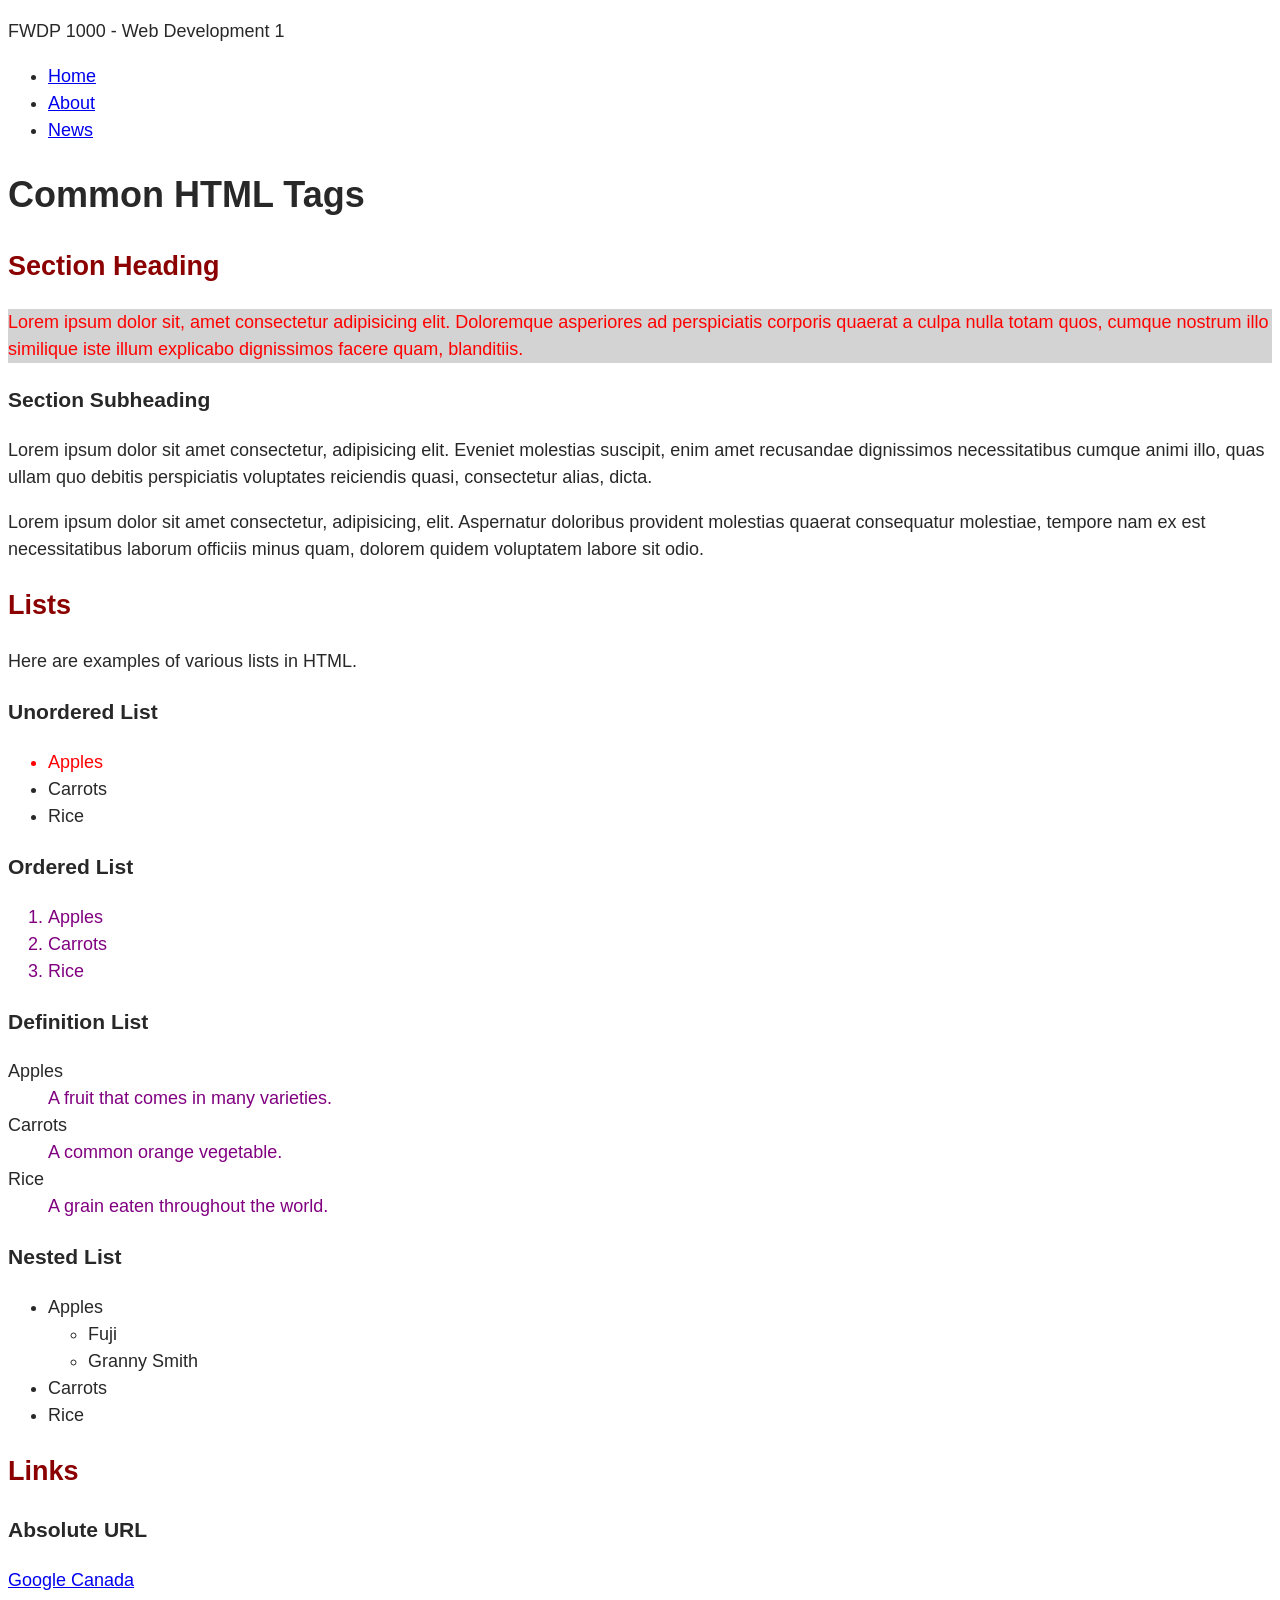
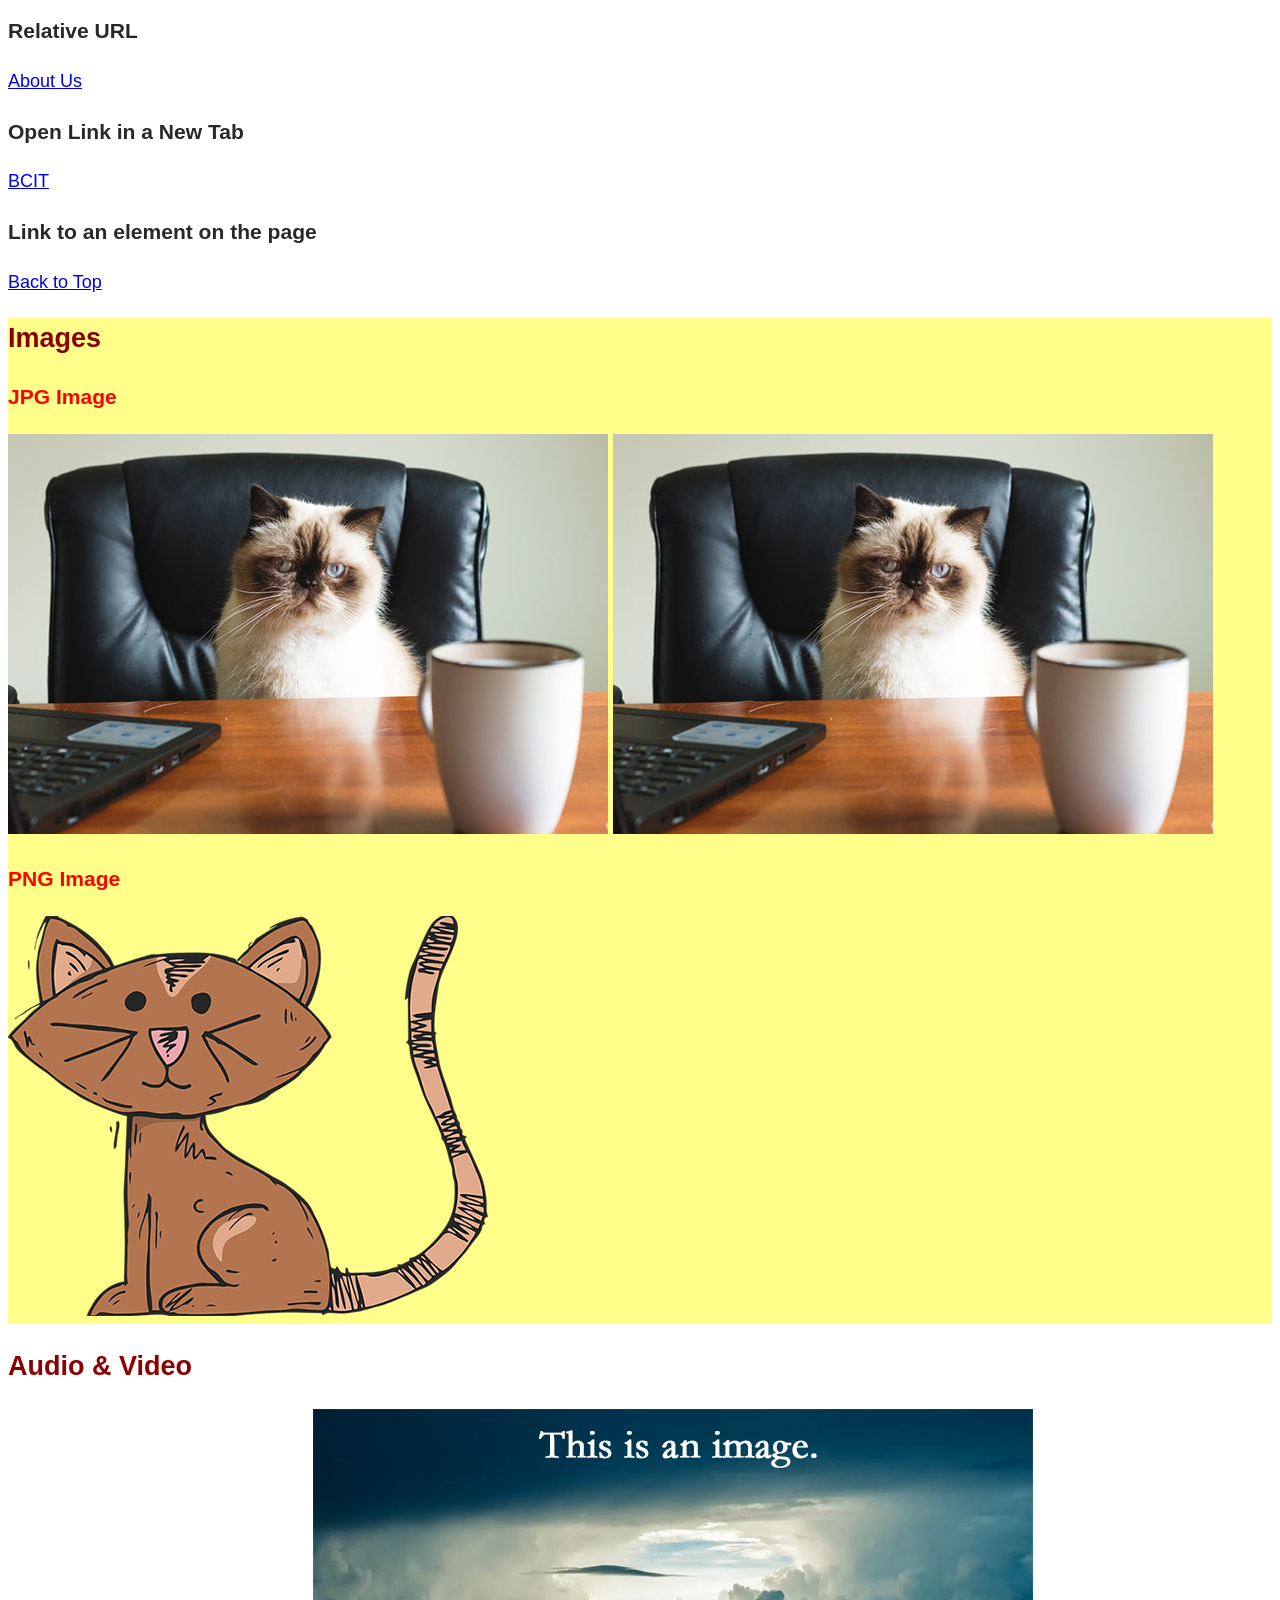
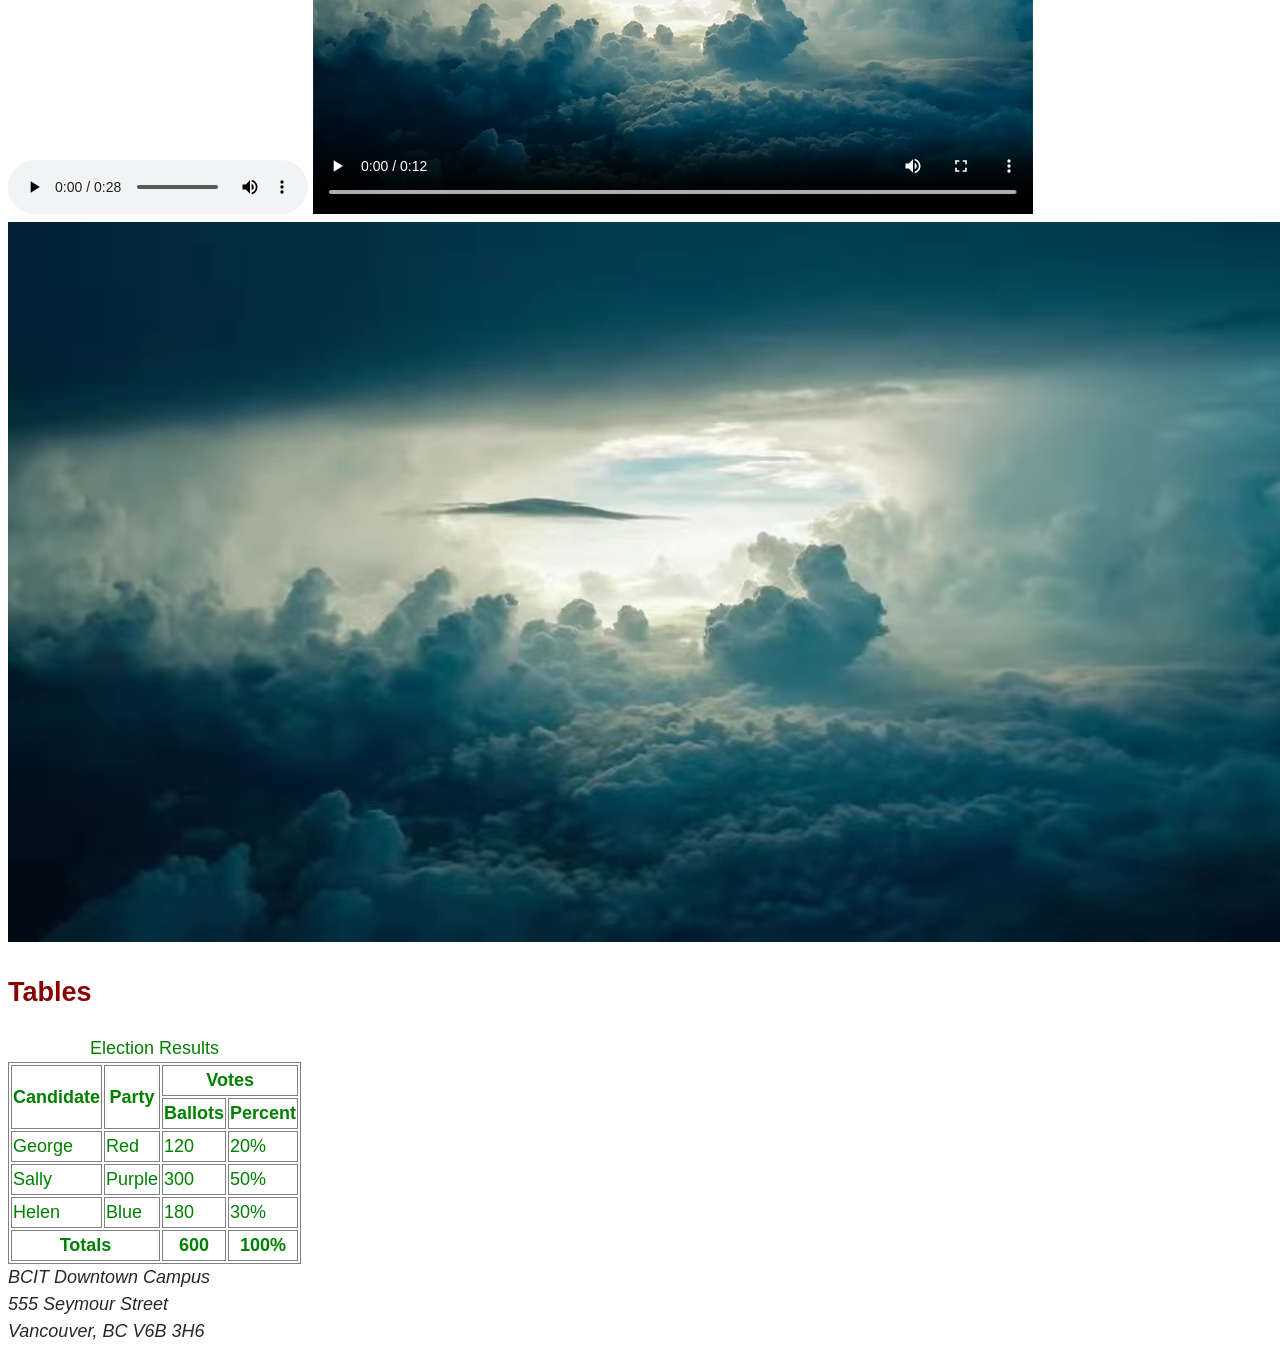
==== index.html @ 0436b858 "added started day 3 files" ====
<!doctype html>
<html lang="en">
<head>
	<meta charset="utf-8">
	<title>Common HTML Tags</title>
	<style>
		table, th, td {
			border: 1px solid gray;
		}
	</style>
	<link rel="stylesheet" href="styles/styles.css">
</head>

<body id="top">
	
	<header>
		<p>FWDP 1000 - Web Development 1</p>
		<nav>
			<ul>
				<li><a href="index.html">Home</a></li>
				<li><a href="about-us.html">About</a></li>
				<li><a href="news.html">News</a></li>
			</ul>
		</nav>
	</header>

	<main>
		<h1>Common HTML Tags</h1>
		
		<section>
			<h2>Section Heading</h2>
			<p class="warning bg-gray">Lorem ipsum dolor sit, amet consectetur adipisicing elit. Doloremque asperiores ad perspiciatis corporis quaerat a culpa nulla totam quos, cumque nostrum illo similique iste illum explicabo dignissimos facere quam, blanditiis.</p>

			<h3>Section Subheading</h3>
			<p>Lorem ipsum dolor sit amet consectetur, adipisicing elit. Eveniet molestias suscipit, enim amet recusandae dignissimos necessitatibus cumque animi illo, quas ullam quo debitis perspiciatis voluptates reiciendis quasi, consectetur alias, dicta.</p>

			<p>Lorem ipsum dolor sit amet consectetur, adipisicing, elit. Aspernatur doloribus provident molestias quaerat consequatur molestiae, tempore nam ex est necessitatibus laborum officiis minus quam, dolorem quidem voluptatem labore sit odio.</p>
		</section>

		<section>
			<h2>Lists</h2>
			<p>Here are examples of various lists in HTML.</p>

			<h3>Unordered List</h3>
			<ul>
				<li class="warning">Apples</li>
				<li>Carrots</li>
				<li>Rice</li>
			</ul>

			<h3>Ordered List</h3>
			<ol>
				<li>Apples</li>
				<li>Carrots</li>
				<li>Rice</li>
			</ol>

			<h3>Definition List</h3>
			<dl>
				<dt>Apples</dt>
				<dd>A fruit that comes in many varieties.</dd>

				<dt>Carrots</dt>
				<dd>A common orange vegetable.</dd>

				<dt>Rice</dt>
				<dd>A grain eaten throughout the world.</dd>
			</dl>

			<h3>Nested List</h3>
			<ul>
				<li>Apples
					<ul>
						<li>Fuji</li>
						<li>Granny Smith</li>
					</ul>
				</li>
				<li>Carrots</li>
				<li>Rice</li>
			</ul>
		</section>

		<section>
			<h2>Links</h2>

			<h3>Absolute URL</h3>	
			<p><a href="http://google.ca">Google Canada</a></p>

			<h3>Relative URL</h3>
			<p><a href="about-us.html">About Us</a></p>

			<h3>Open Link in a New Tab</h3>
			<p><a href="https://bcit.ca" target="_blank" rel="noopener noreferrer">BCIT</a></p>

			<h3>Link to an element on the page</h3>
			<p><a href="#top">Back to Top</a></p>
		</section>

		<section class="warning">
			<h2>Images</h2>

			<h3>JPG Image</h3>
			<img src="images/cat-photo.jpg" alt="A cat sitting at a desk">
			<img src="images/cat-photo.jpg" alt="A cat sitting at a desk">

			<h3>PNG Image</h3>
			<img src="images/cat-drawing.png" alt="A drawing of a cat">
		</section>

		<section>
			<h2>Audio & Video</h2>

			<audio controls>
				<source src="media/dialup-internet.mp3">
				Your browser does not support the audio element.
			</audio>

			<video width="720" controls poster="images/storm.jpg">
				<source src="media/storm.webm" type="video/webm">
				<source src="media/storm.mp4" type="video/mp4">
				Your browser does not support the video element.
			</video>

			<video autoplay muted loop playsinline >
				<source src="media/storm.webm" type="video/webm">
				<source src="media/storm.mp4" type="video/mp4">
				Your browser does not support the video element.
			</video>
		</section>

		<section class="section-table">
			<h2>Tables</h2>

			<table class="table-custom">
				<caption>Election Results</caption>
				<thead>
					<tr>
						<th rowspan="2">Candidate</th>
						<th rowspan="2">Party</th>
						<th colspan="2">Votes</th>
					</tr>
					<tr>
						<th>Ballots</th>
						<th>Percent</th>
					</tr>
				</thead>
				<tbody>
					<tr>
						<td>George</td>
						<td>Red</td>
						<td>120</td>
						<td>20%</td>
					</tr>
					<tr>
						<td>Sally</td>
						<td>Purple</td>
						<td>300</td>
						<td>50%</td>
					</tr>
					<tr>
						<td>Helen</td>
						<td>Blue</td>
						<td>180</td>
						<td>30%</td>
					</tr>
				</tbody>
				<tfoot>
					<tr>
						<th colspan="2">Totals</th>
						<th>600</th>
						<th>100%</th>
					</tr>
				</tfoot>
			</table>
		</section>
		
	</main>

	<footer>
		<address>
			BCIT Downtown Campus<br>
			555 Seymour Street<br>
			Vancouver, BC V6B 3H6<br>
		</address>
	</footer>

</body>
</html>
---- styles/styles.css ----
body {
	font-family: Arial,"Helvetica Neue",Helvetica,sans-serif;
	font-size: 18px;
	font-weight: 400;
	line-height: 1.5;
	color: rgb(40, 40, 40);
}

h2 {
	color: darkred;
}

.warning {
	color: #ff0000;
}

.bg-gray {
	background-color: lightgray;
}

ol li,
dd {
	color: purple;
}

section.warning {
	background-color: #ffff0075;
}

.table-custom {
	color: green;
}

table {
	color: orange;
}
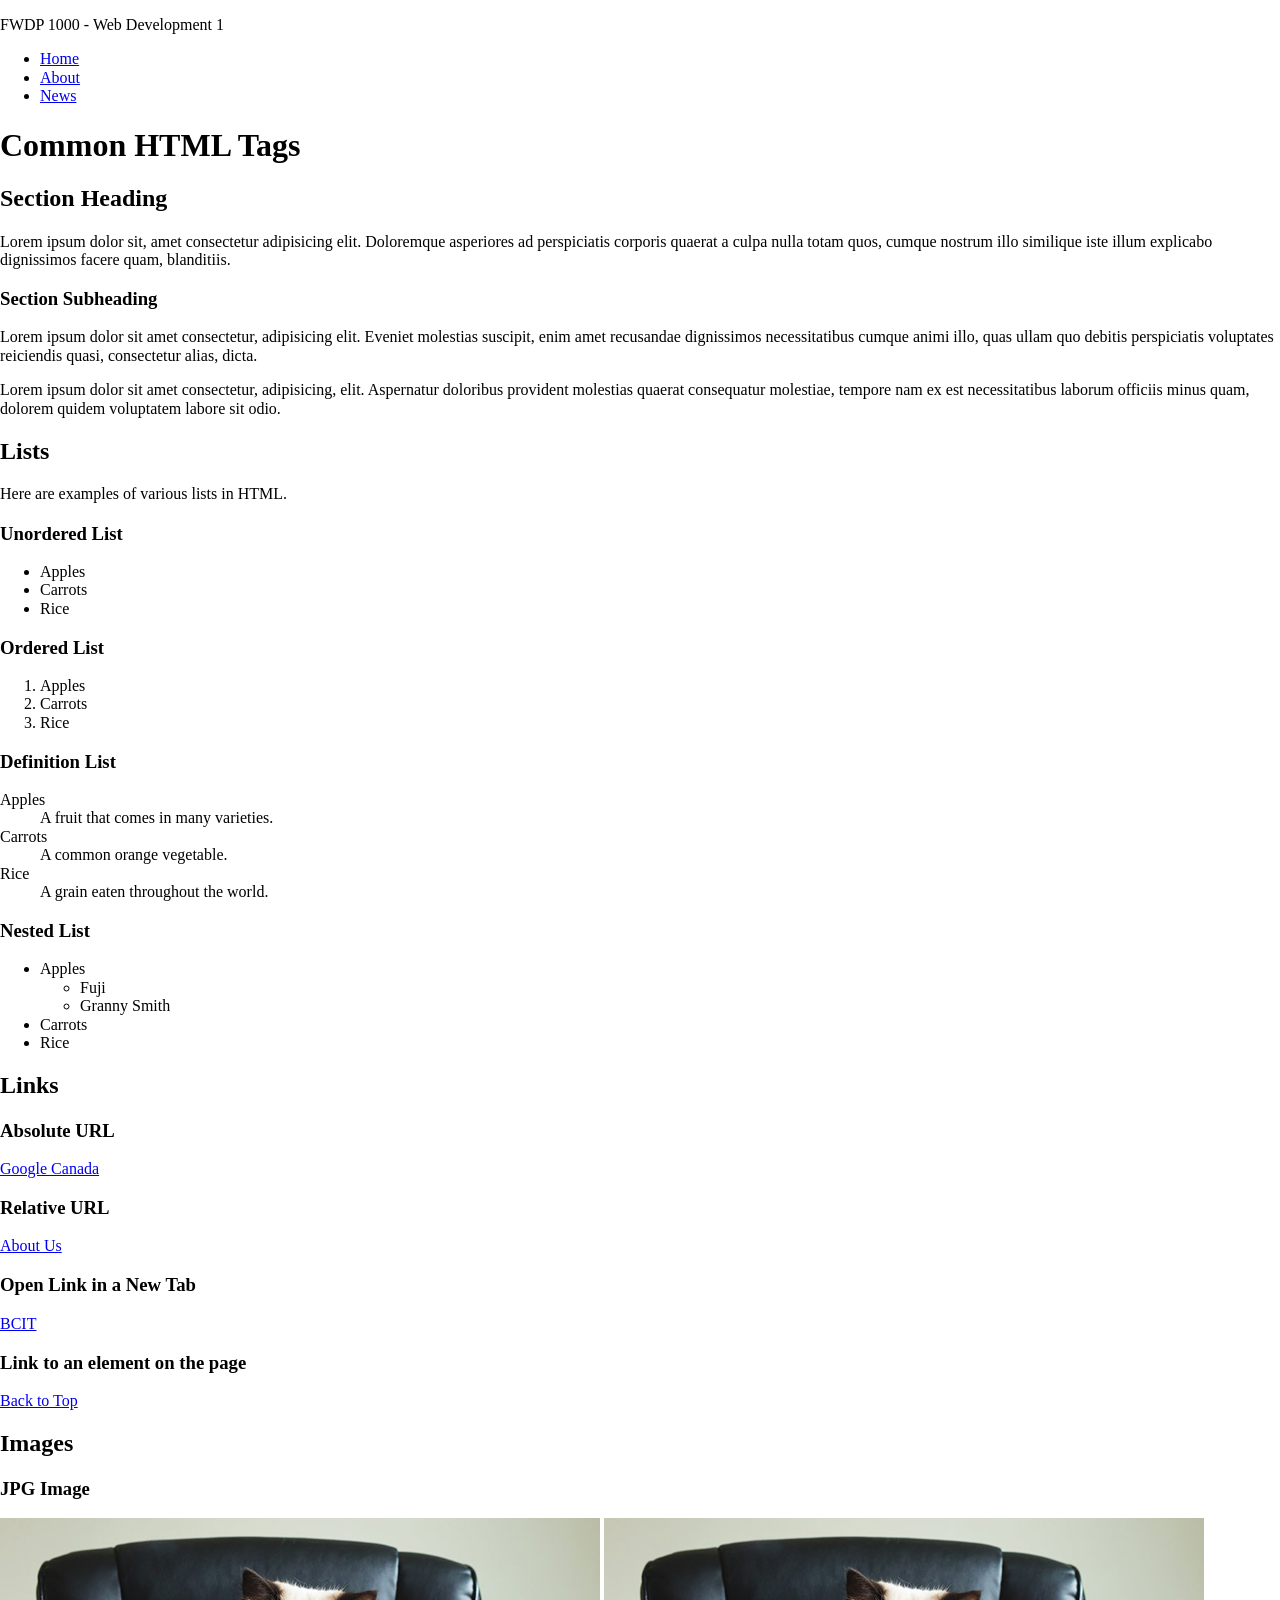
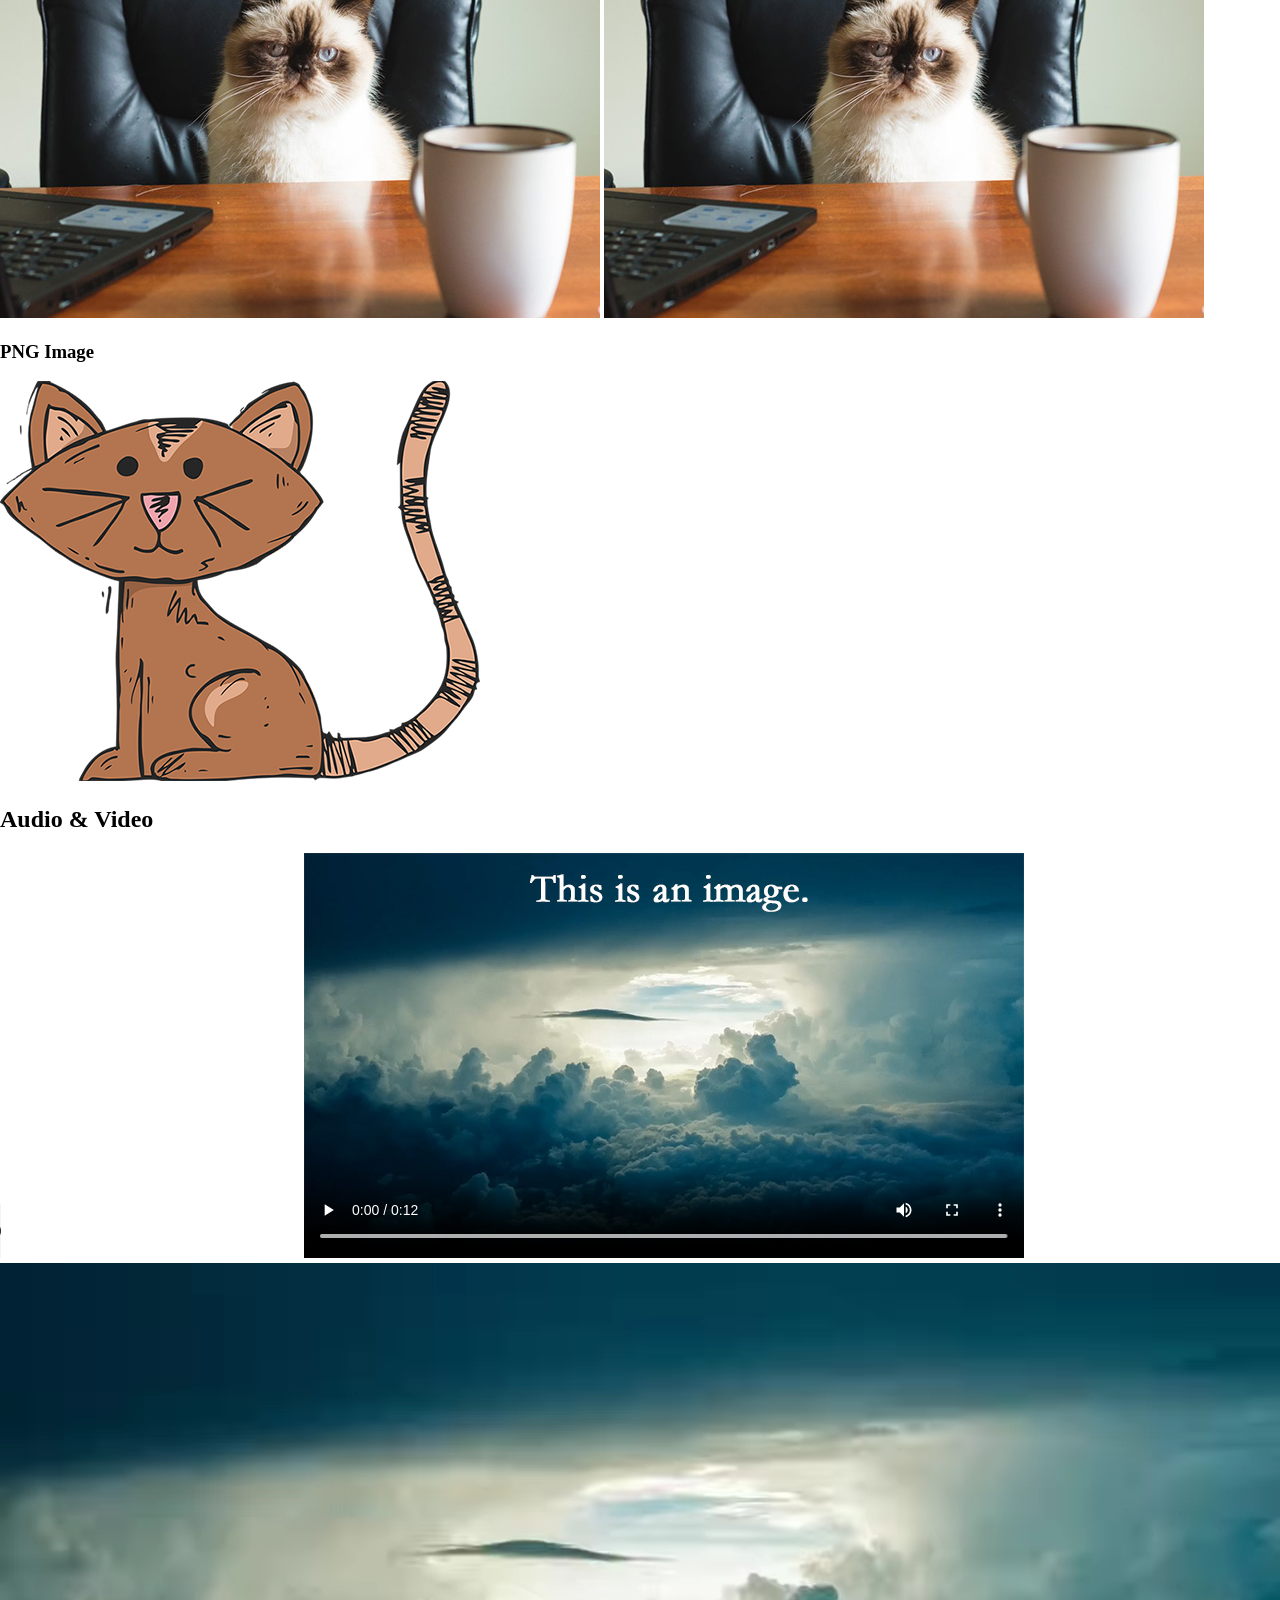
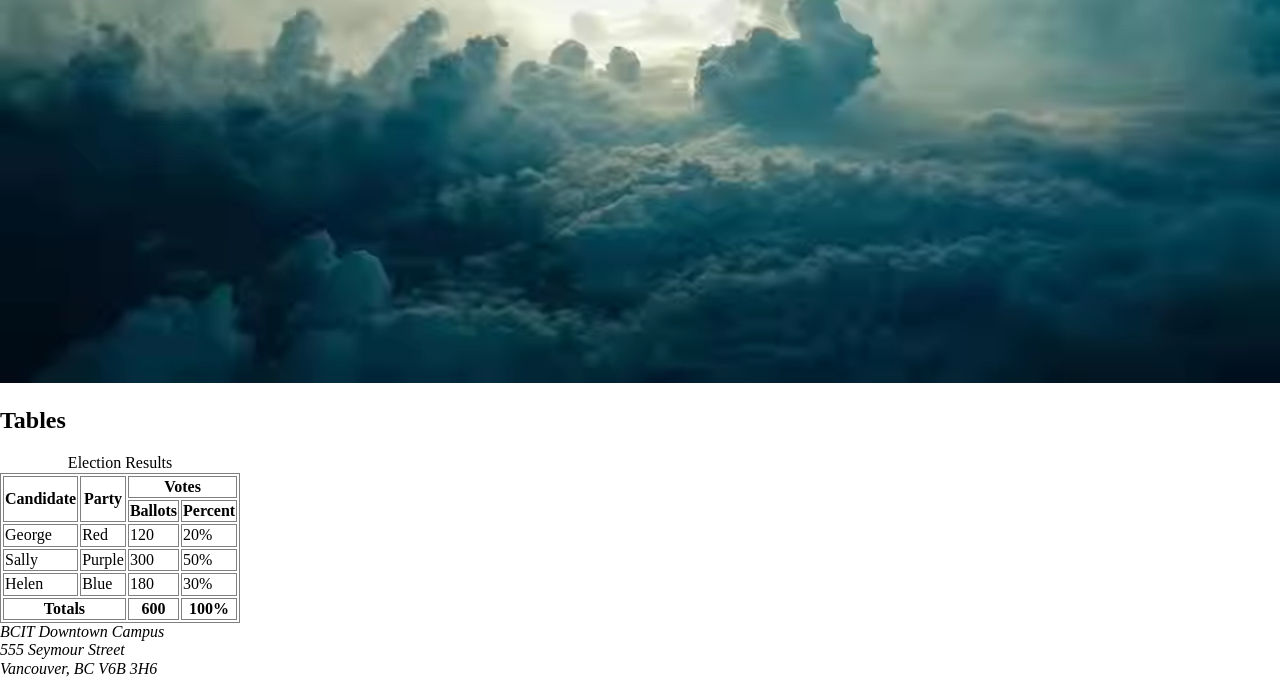
==== commit a5d3a26b: "added a stylesheet for css" ====
--- a/index.html
+++ b/index.html
@@ -8,6 +8,7 @@
 			border: 1px solid gray;
 		}
 	</style>
+	<link rel="stylesheet" href="styles/normalize-fwd.css"
 	<link rel="stylesheet" href="styles/styles.css">
 </head>
 
--- a/styles/styles.css
+++ b/styles/styles.css
@@ -1,4 +1,14 @@
+html {
+	box-sizing: border-box;
+}
+
+*, *::after, *::before {
+	box-sizing: inherit;
+}
+
 body {
+	max-width: 31.25rem;
+	margin: 0 auto;
 	font-family: Arial,"Helvetica Neue",Helvetica,sans-serif;
 	font-size: 18px;
 	font-weight: 400;
@@ -10,8 +20,37 @@
 	color: darkred;
 }
 
+a {
+	color: green;
+}
+
+a:visited {
+	color: #003800;
+}
+
+a:hover,
+a:focus {
+	color: #003800;
+	color: white
+}
+
+a:focus {
+	color: #003800;
+}
+
+a:active {
+	color: #e39645;
+}
+nav li {
+	display: inline-block;
+}
+
 .warning {
 	color: #ff0000;
+}
+
+section.warning img {
+	display: block;
 }
 
 .bg-gray {
@@ -34,3 +73,13 @@
 table {
 	color: orange;
 }
+
+.section-table {
+	background-color: lightgrey;
+	padding-top: 1rem; 
+	padding-bottom: 3rem;
+	padding-right: 2rem; 
+	padding-left: 1rem 2rem 3rem 4rem; 
+	margin: 2rem;
+}
+
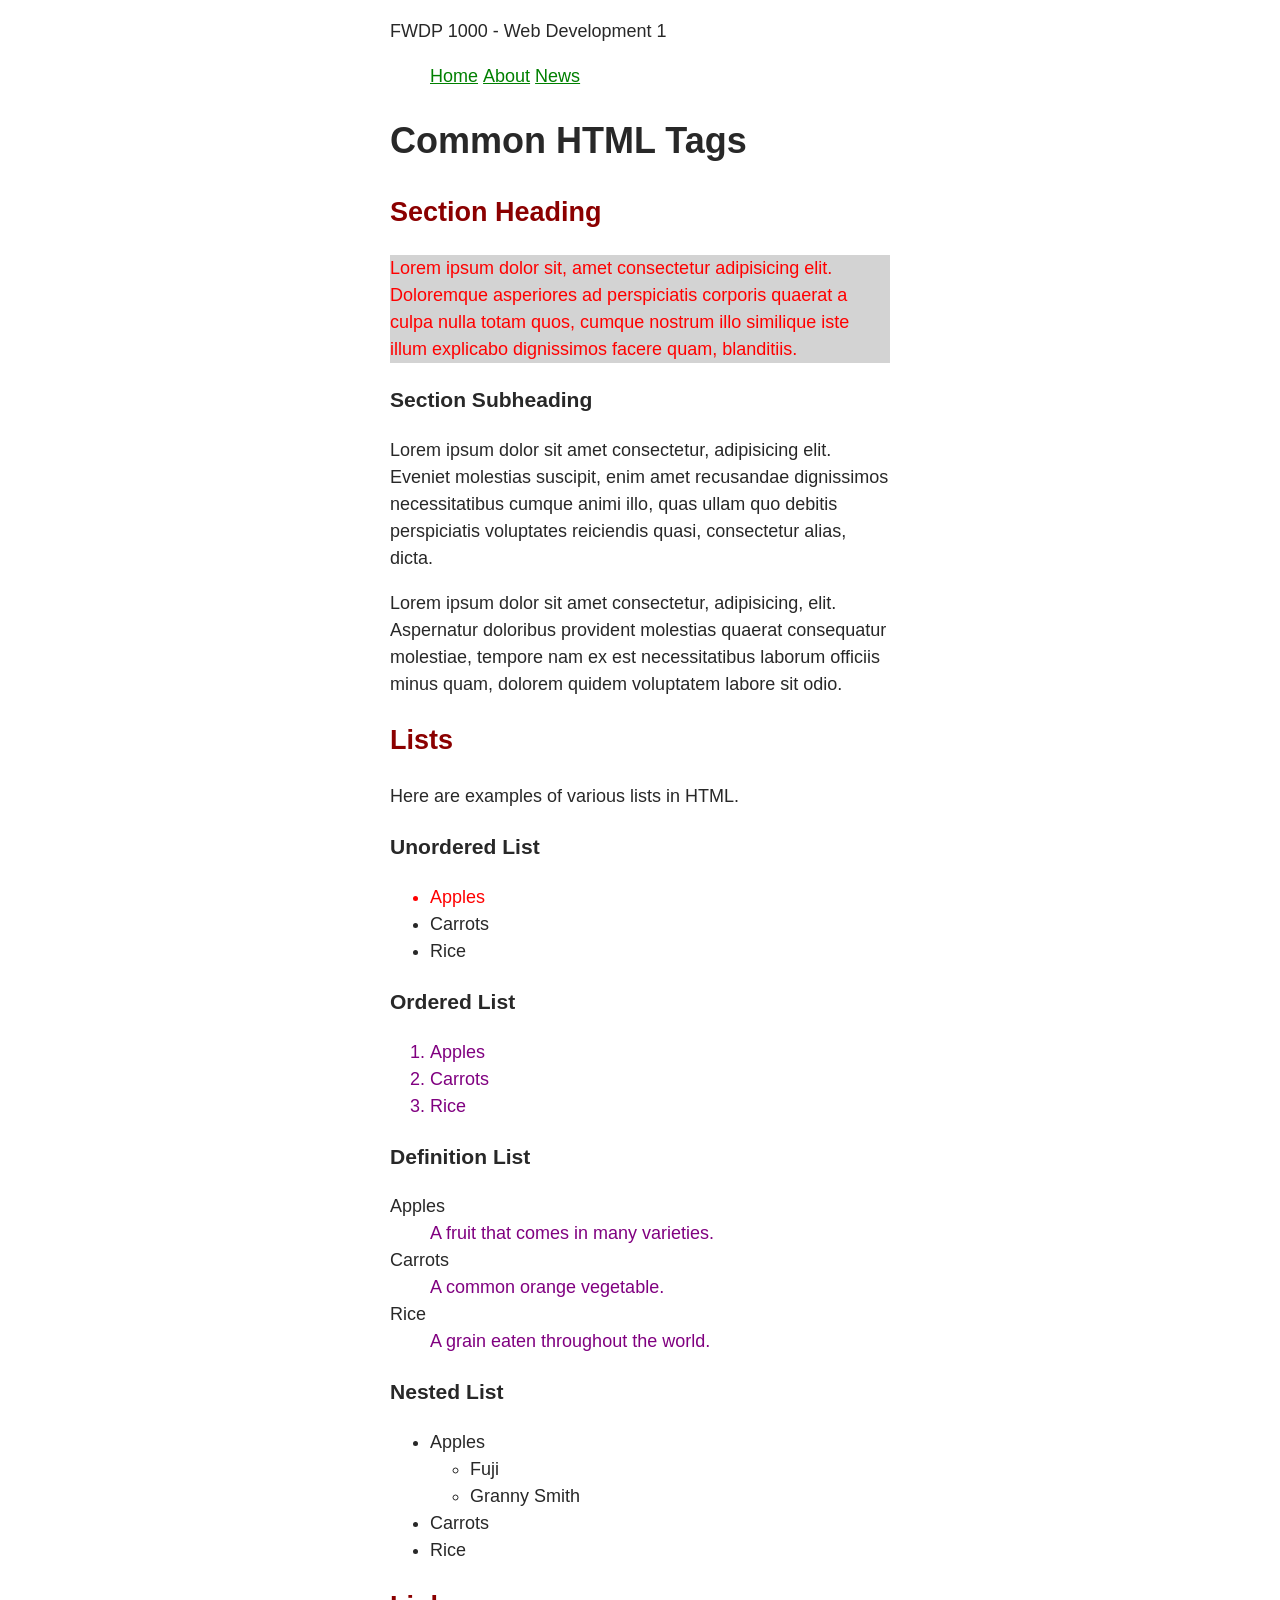
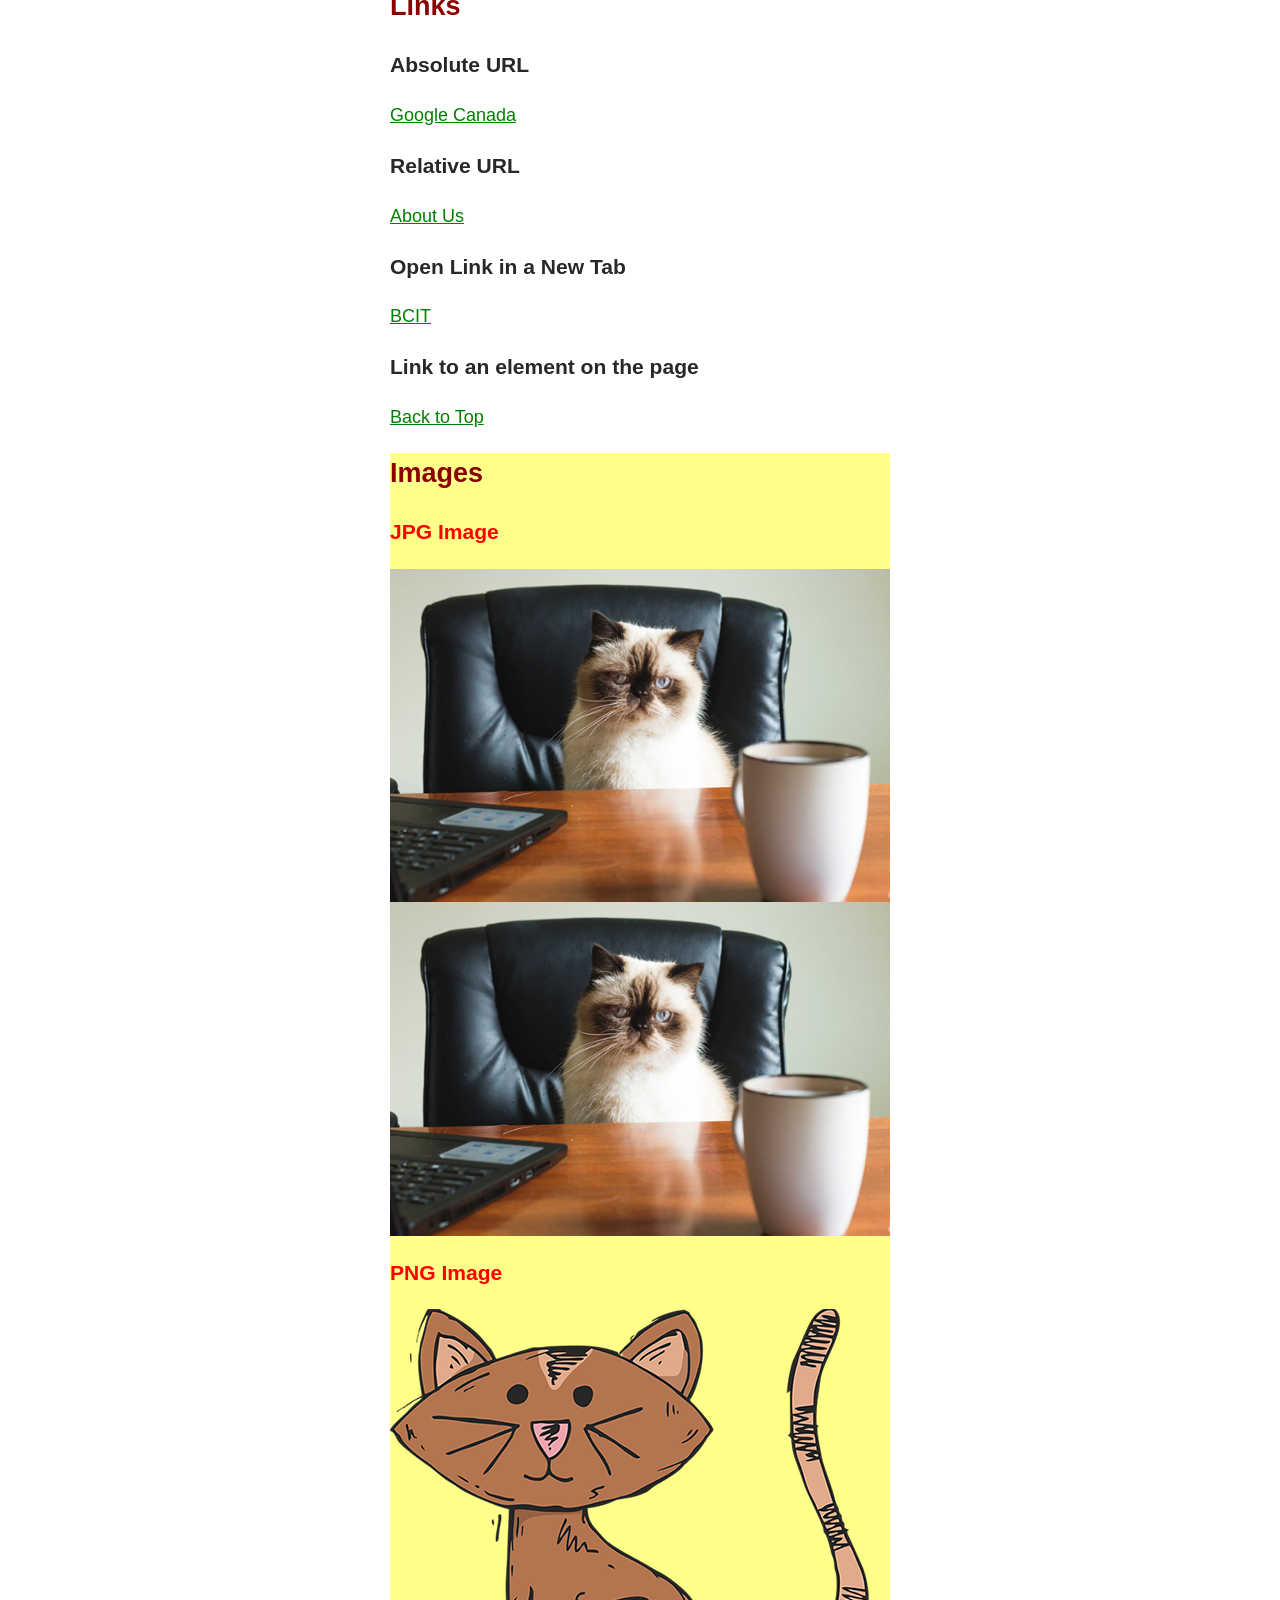
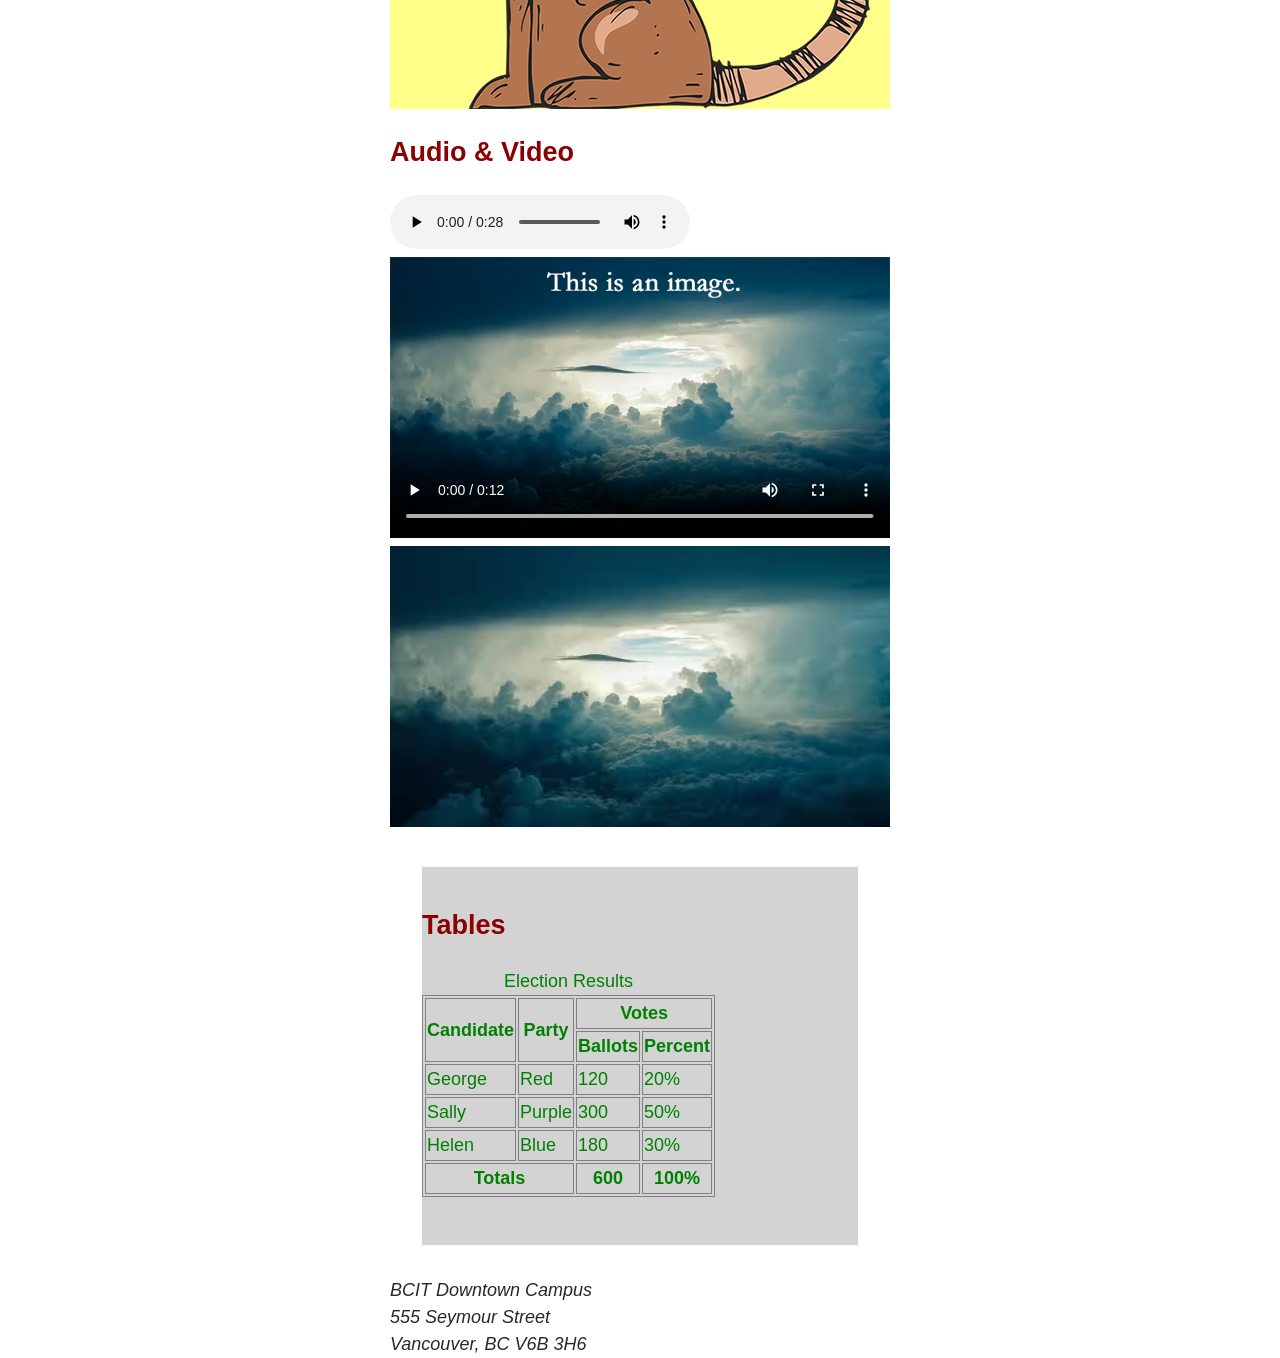
==== commit 9d03c678: "added services.html to day-03 folder, added both css style sheets. linked both stylesheets." ====
--- a/index.html
+++ b/index.html
@@ -8,7 +8,7 @@
 			border: 1px solid gray;
 		}
 	</style>
-	<link rel="stylesheet" href="styles/normalize-fwd.css"
+	<link rel="stylesheet" href="styles/normalize-fwd.css">
 	<link rel="stylesheet" href="styles/styles.css">
 </head>
 
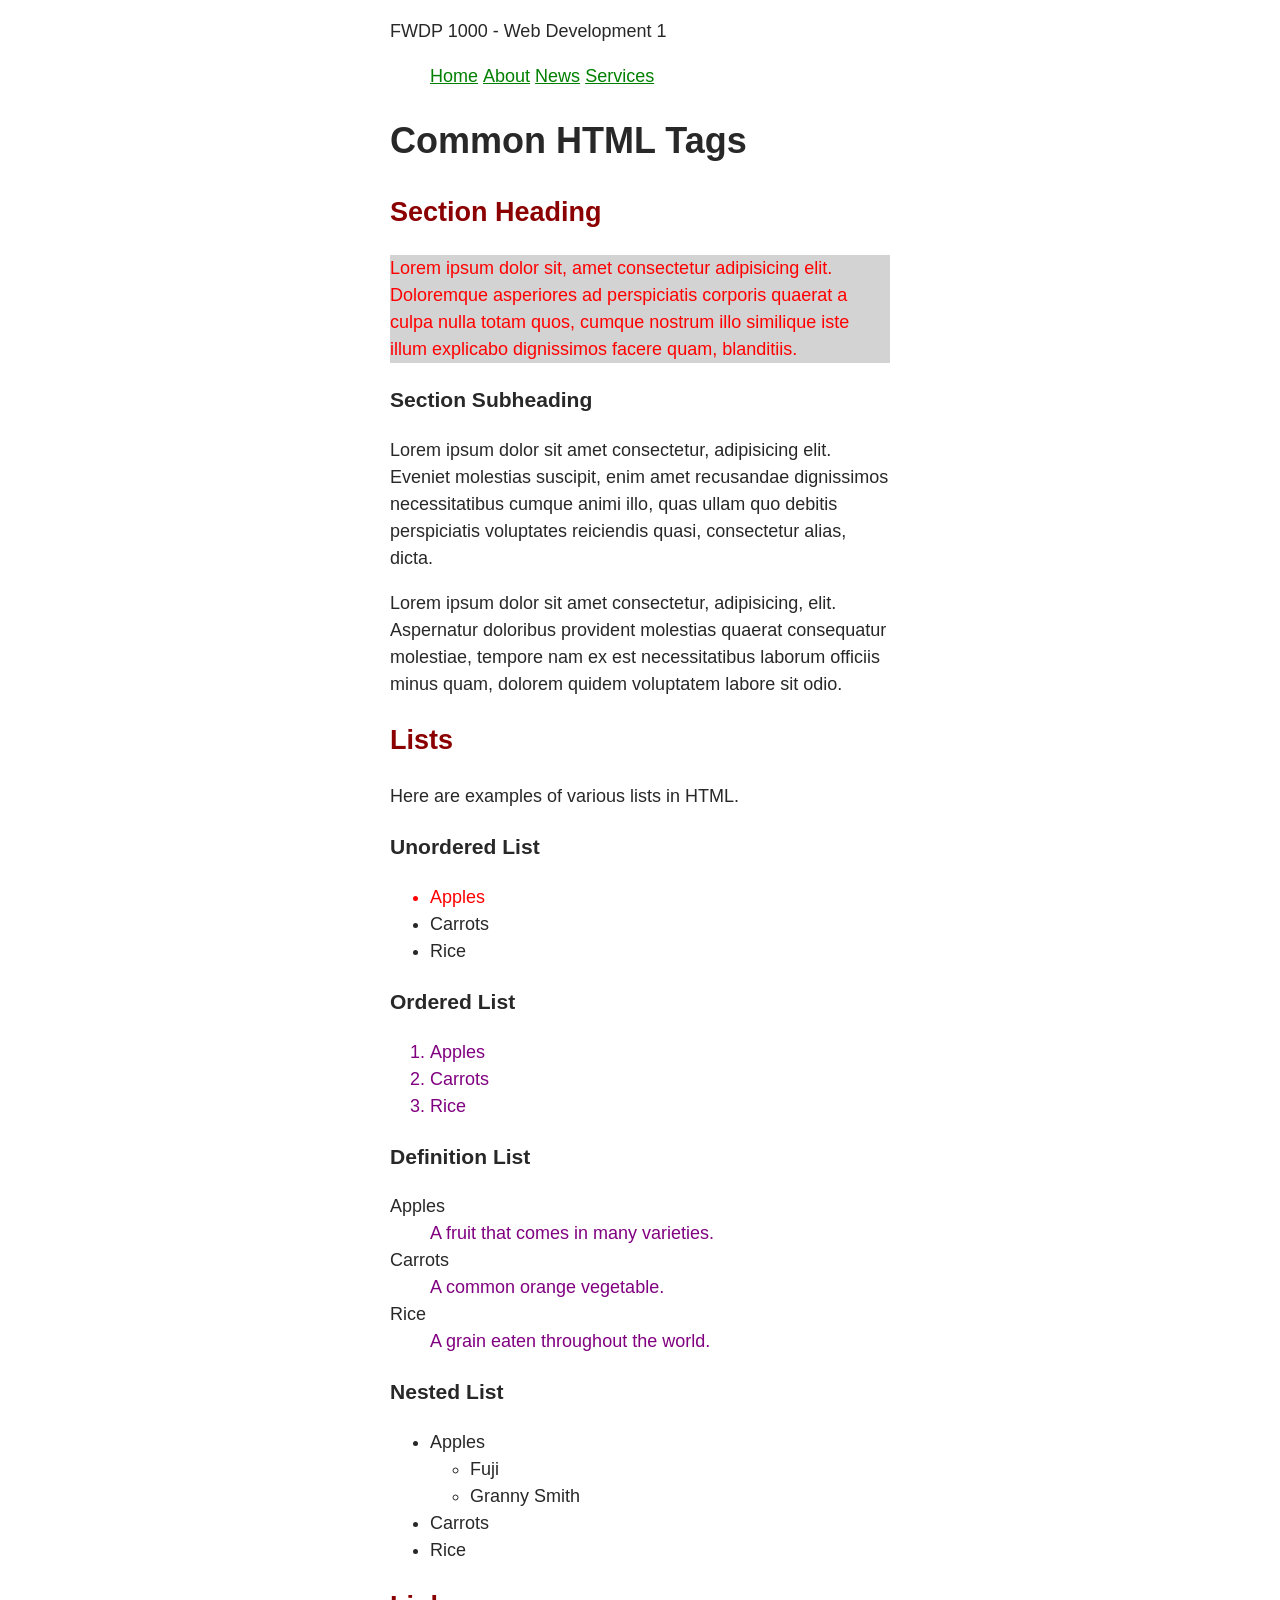
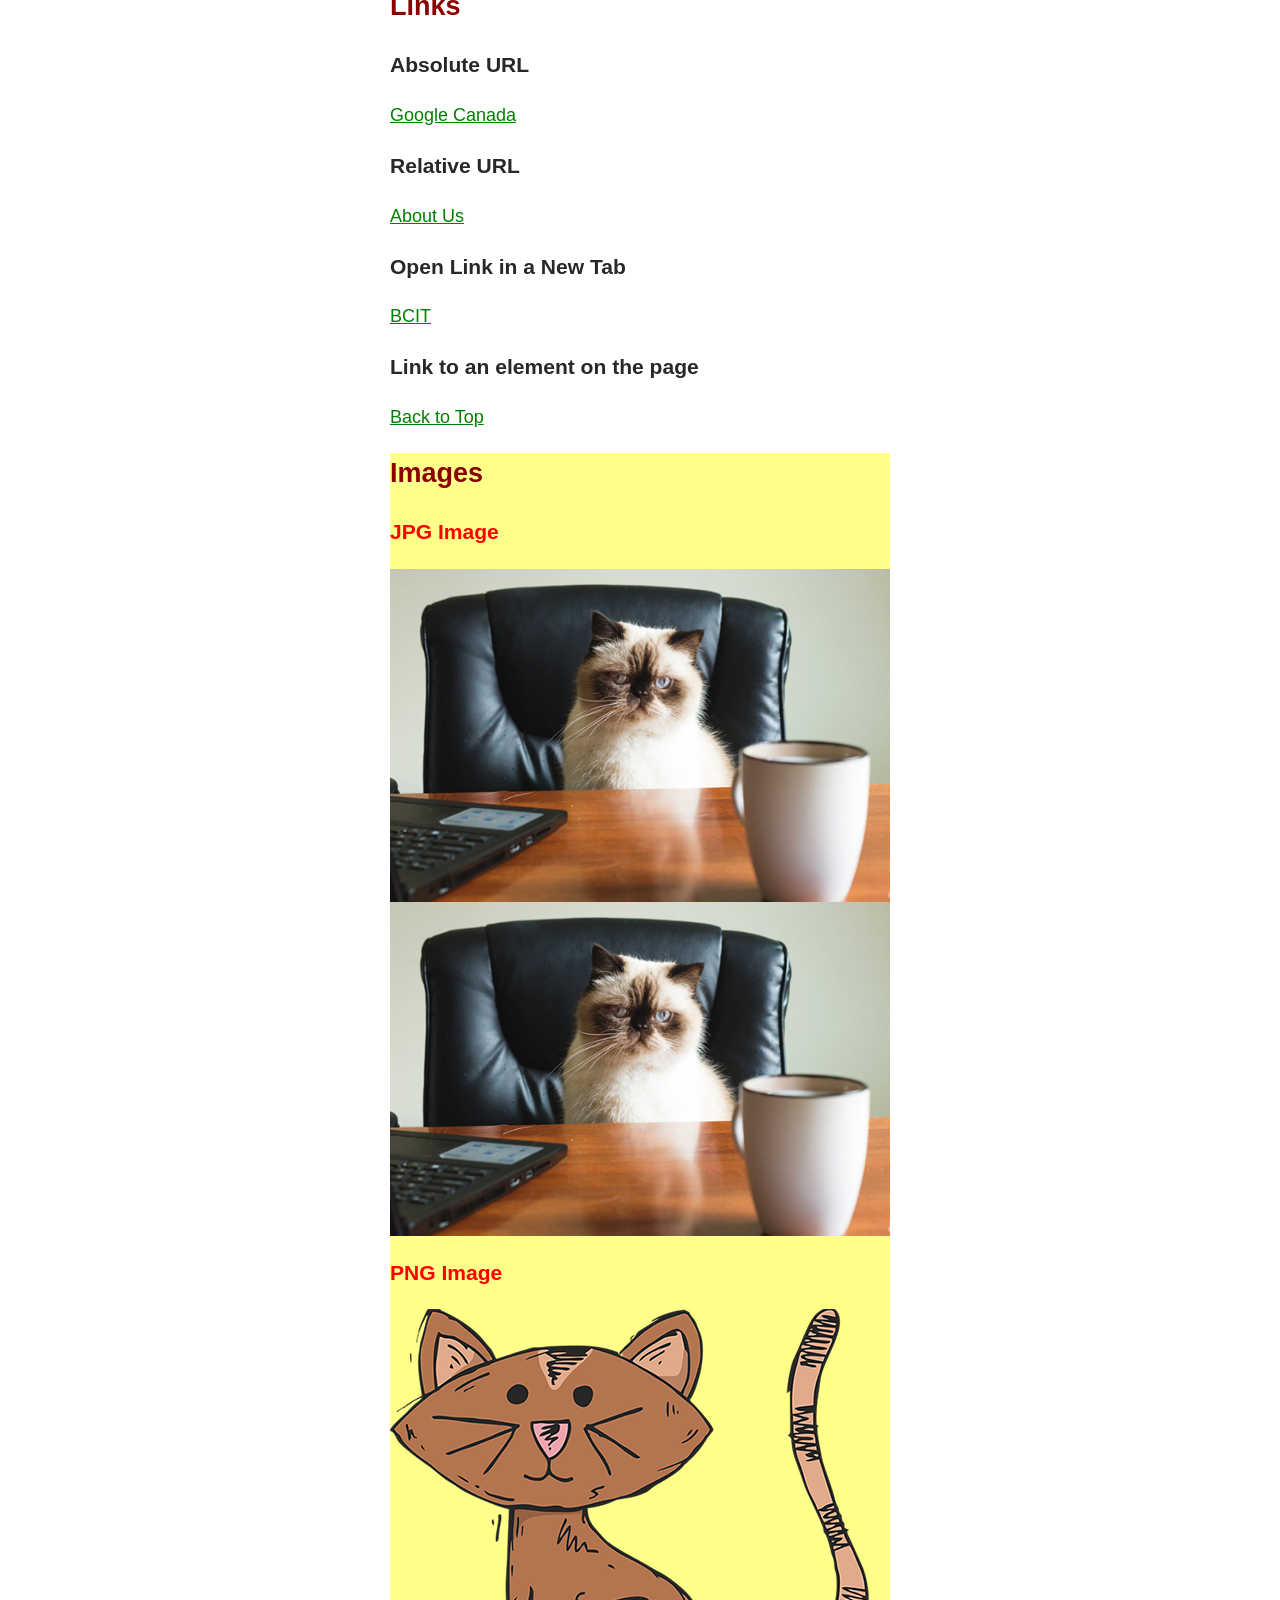
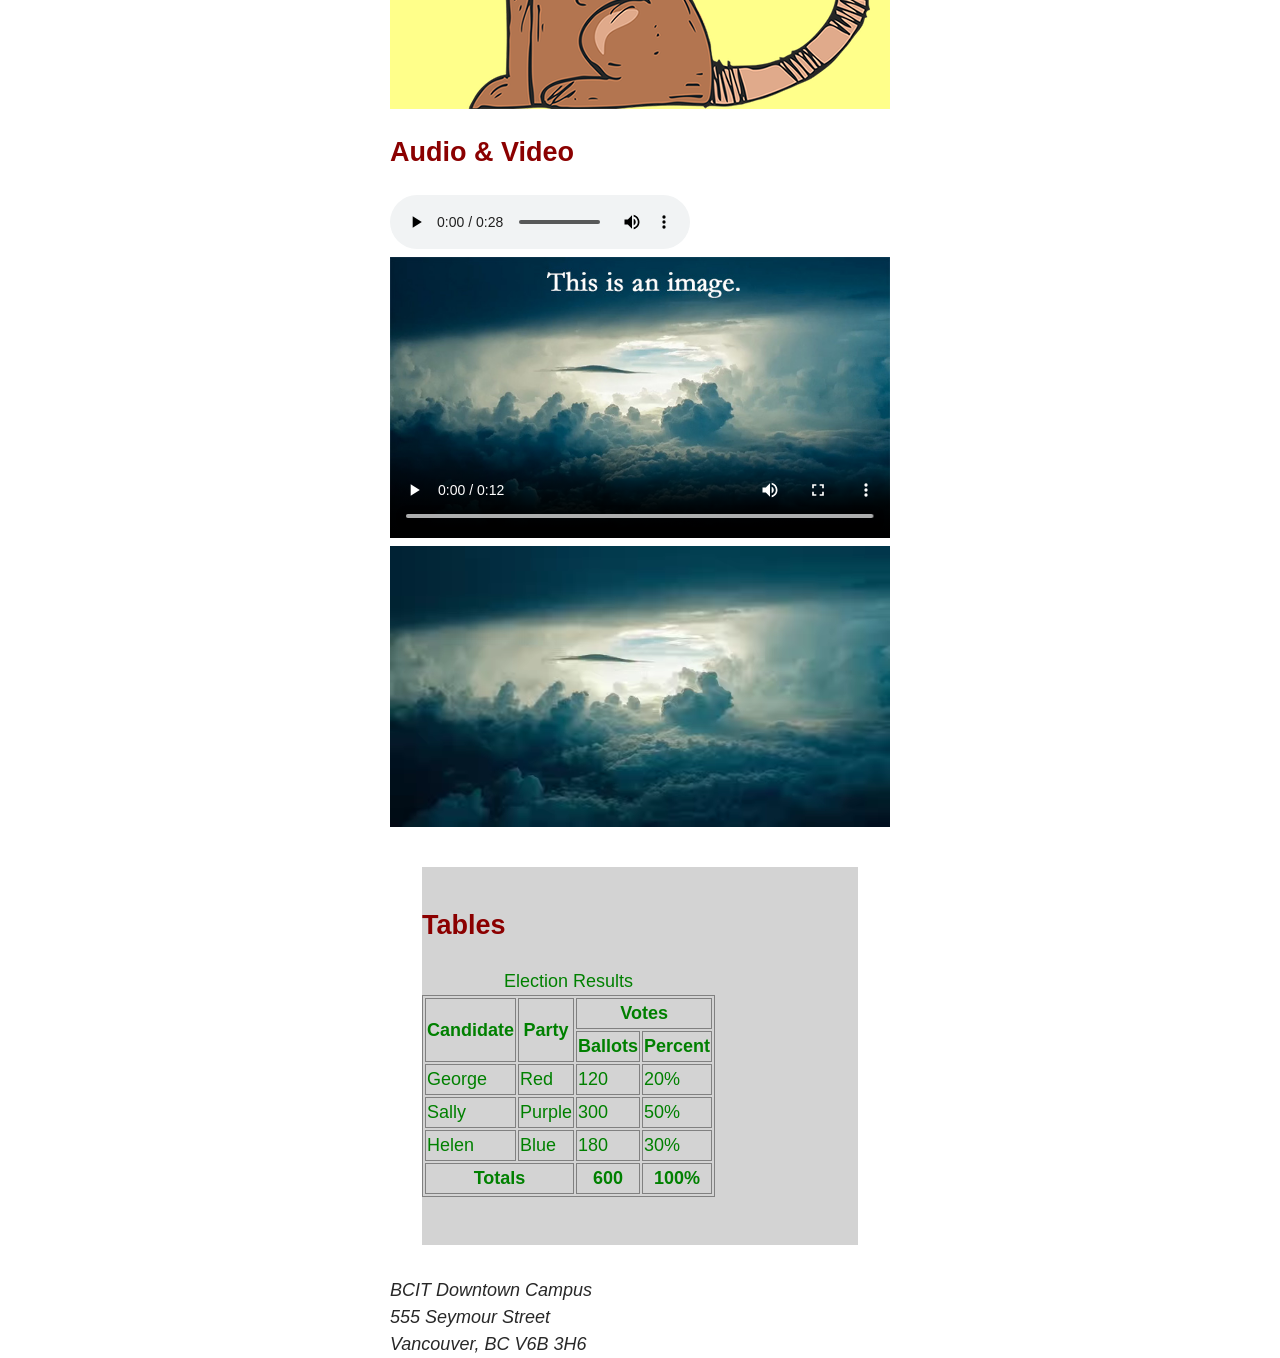
==== commit 0a09634d: "added the services css for assignment two" ====
--- a/index.html
+++ b/index.html
@@ -21,6 +21,7 @@
 				<li><a href="index.html">Home</a></li>
 				<li><a href="about-us.html">About</a></li>
 				<li><a href="news.html">News</a></li>
+				<li><a href="services.html">Services</a></li>
 			</ul>
 		</nav>
 	</header>
